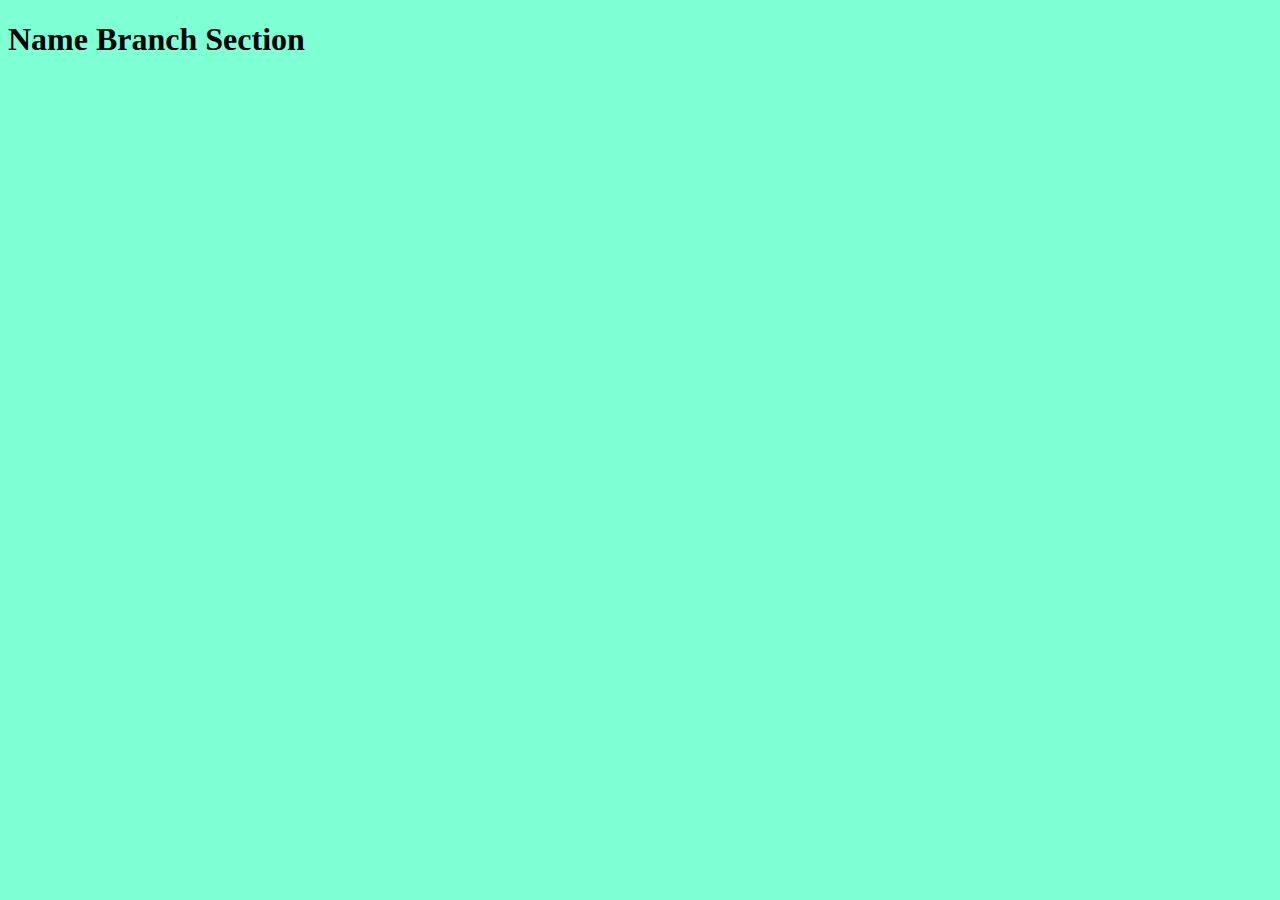
==== Day1/index.html @ 1bcf511a "First Commit" ====
<!DOCTYPE html>
<html lang="en">
<head>
  <meta charset="UTF-8">
  <meta name="viewport" content="width=device-width, initial-scale=1.0">
  <title>Document</title>
  <link rel="stylesheet" href="style.css">
</head>
<body>
  <h1>Name Branch Section</h1>
</body>
</html>
---- Day1/style.css ----
body{
  background-color: aquamarine;
}
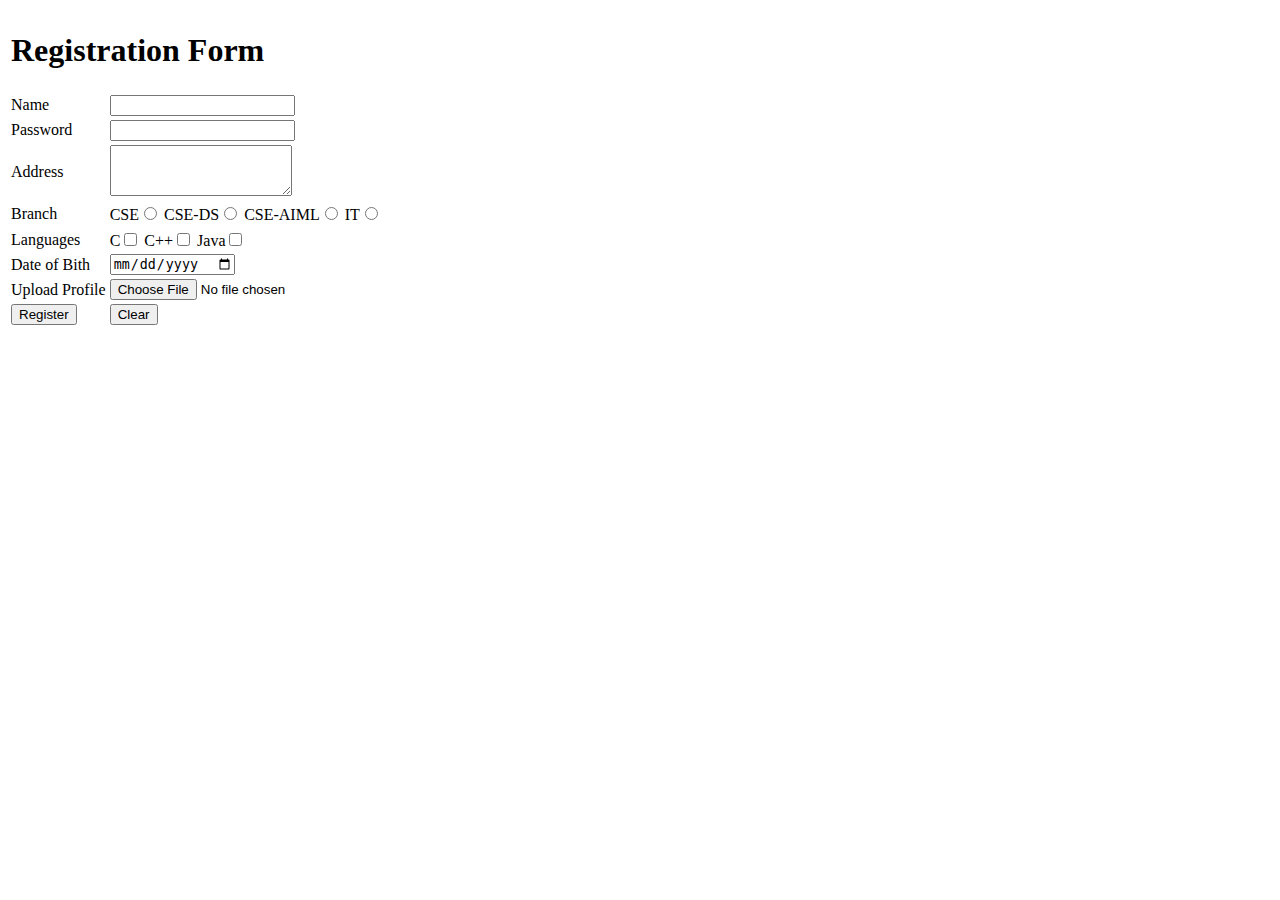
==== commit 1138ab24: "Registration Form" ====
--- a/Day1/index.html
+++ b/Day1/index.html
@@ -7,6 +7,53 @@
   <link rel="stylesheet" href="style.css">
 </head>
 <body>
-  <h1>Name Branch Section</h1>
+  <form action="" method="post">
+    <table>
+      <tr>
+        <td colspan="2">
+          <h1>Registration Form</h1>
+        </td>
+      </tr>
+      <tr>
+        <td>Name</td>
+        <td><input type="text" name="t2" id="required"></td>
+      </tr>
+      <tr>
+        <td>Password</td>
+        <td><input type="text" name="t3" id=""></td>
+      </tr>
+      <tr>
+        <td>Address</td>
+        <td><textarea rows="3" cols=="20" name="" id=""></textarea></td>
+      </tr>
+      <tr>
+        <td>Branch</td>
+        <td>CSE<input type="radio" name="r1" id="">
+            CSE-DS<input type="radio" name="r1" id="">
+            CSE-AIML<input type="radio" name="r1" id="">
+            IT<input type="radio" name="r1" id="">
+        </td>
+      </tr>
+      <tr></tr>
+        <td>Languages</td>
+        <td>C<input type="checkbox" name="c1" id="">
+            C++<input type="checkbox" name="c2" id="">
+            Java<input type="checkbox" name="c3" id="">
+        </td>
+      </tr>
+      <tr>
+        <td>Date of Bith</td>
+        <td><input type="date" name="dob" id=""></td>
+      </tr>
+      <tr>
+        <td>Upload Profile</td>
+        <td><input type="file" name="f1" id=""></td>
+      </tr>
+      <tr>
+        <td><input type="submit" value="Register"></td>
+        <td><input type="submit" value="Clear"></td>
+      </tr>
+    </table>
+  </form>
 </body>
 </html>